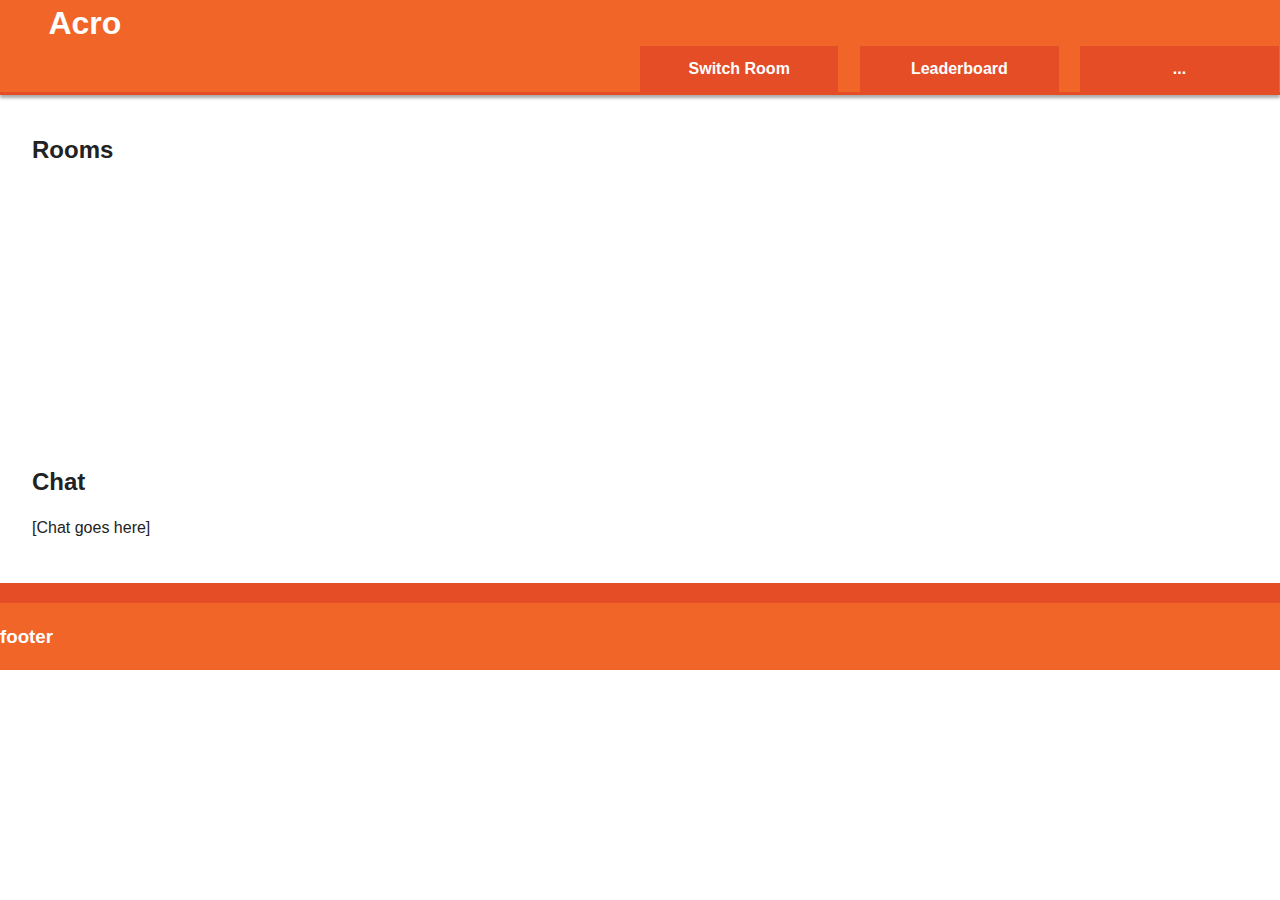
==== index.html @ 98a78e20 "goodies" ====
<!DOCTYPE html>
<!--[if lt IE 7]>      <html class="no-js lt-ie9 lt-ie8 lt-ie7"> <![endif]-->
<!--[if IE 7]>         <html class="no-js lt-ie9 lt-ie8"> <![endif]-->
<!--[if IE 8]>         <html class="no-js lt-ie9"> <![endif]-->
<!--[if gt IE 8]><!--> <html class="no-js"> <!--<![endif]-->
    <head>
        <meta charset="utf-8">
        <meta http-equiv="X-UA-Compatible" content="IE=edge,chrome=1">
        <title></title>
        <meta name="description" content="">
        <meta name="viewport" content="width=device-width">

        <link rel="stylesheet" href="css/normalize.min.css">
        <link rel="stylesheet" href="css/main.css">

        <script src="js/vendor/modernizr-2.6.1-respond-1.1.0.min.js"></script>
    </head>
    <body>
        <!--[if lt IE 7]>
            <p class="chromeframe">You are using an outdated browser. <a href="http://browsehappy.com/">Upgrade your browser today</a> or <a href="http://www.google.com/chromeframe/?redirect=true">install Google Chrome Frame</a> to better experience this site.</p>
        <![endif]-->

        <div class="header-container">
            <header class="wrapper clearfix">
                <h1 class="title">Acro</h1>
                <nav>
                    <ul>
                        <li><a href="#">Switch Room</a></li>
                        <li><a href="#">Leaderboard</a></li>
                        <li><a href="#">...</a></li>
                    </ul>
                </nav>
            </header>
        </div>

        <div class="main-container">
            <div class="main wrapper clearfix">

                <article>
                    <header id="main_header">
						<div id="rooms">
							<h2>Rooms</h2>
						</div>
						<div id="round" style="display:none;">
							<h2 id="category">General</h2>
							<div id="roundTime">
							</div>
							<div id="acronym">
							</div>	

							<div id="answer">
								<input type="text"/>
							</div>
						</div>
						<div id="answers" style="display:none;">
							<h2>Voting Round</h2>
							<div id="votingRoundTime">
							</div>
						</div>
						<div id="gameover" style="display:none;">
							<h2>Winner</h2>
							<h3>Me</h3>
						</div>
						<div id="login" style="display:none;">
							<h2>Enter your username</h2>
							<input type="text" maxlength="10"/>
						</div>
                    </header>
				</article>
				<article class="chat">
                    <header>
                        <h2>Chat</h2>
                        <p>[Chat goes here]</p>
                    </header>			    
				</article>
				<aside id="users" style="display:none;">
                    <h3>Players</h3>
                </aside>
                    <!--footer>
                        <h3>article footer h3</h3>
                        <p>Lorem ipsum dolor sit amet, consectetur adipiscing elit. Aliquam sodales urna non odio egestas tempor. Nunc vel vehicula ante. Etiam bibendum iaculis libero, eget molestie nisl pharetra in. In semper consequat est, eu porta velit mollis nec. Curabitur posuere enim eget turpis feugiat tempor.</p>
                    </footer-->
                </article>

            </div> <!-- #main -->
        </div> <!-- #main-container -->

        <div class="footer-container">
            <footer class="wrapper">
                <h3>footer</h3>
            </footer>
        </div>

        <script src="http://ajax.googleapis.com/ajax/libs/jquery/1.8.2/jquery.min.js"></script>
        <script>window.jQuery || document.write('<script src="js/vendor/jquery-1.8.2.min.js"><\/script>')</script>

        <script src="js/main.js"></script>
    </body>
</html>
---- css/main.css ----
/* ==========================================================================
   HTML5 Boilerplate styles - h5bp.com (generated via initializr.com)
   ========================================================================== */

html,
button,
input,
select,
textarea {
    color: #222;
}

body {
    font-size: 1em;
    line-height: 1.4;
}

::-moz-selection {
    background: #b3d4fc;
    text-shadow: none;
}

::selection {
    background: #b3d4fc;
    text-shadow: none;
}

hr {
    display: block;
    height: 1px;
    border: 0;
    border-top: 1px solid #ccc;
    margin: 1em 0;
    padding: 0;
}

img {
    vertical-align: middle;
}

fieldset {
    border: 0;
    margin: 0;
    padding: 0;
}

textarea {
    resize: vertical;
}

.chromeframe {
    margin: 0.2em 0;
    background: #ccc;
    color: #000;
    padding: 0.2em 0;
}


/* ===== Initializr Styles ==================================================
   Author: Jonathan Verrecchia - verekia.com/initializr/responsive-template
   ========================================================================== */

body {
    font: 16px/26px Helvetica, Helvetica Neue, Arial;
}

/*
.wrapper {
    width: 100%;
    margin: 0 0 0 5%;
}*/

/* ===================
    ALL: Orange Theme
   =================== */

.header-container {
    border-bottom: 3px solid #e44d26;
}

.footer-container,
.main aside {
    border-top: 20px solid #e44d26;
}

.header-container,
.footer-container,
.main aside {
    background: #f16529;
}

.title {
    color: white;
}

/* ==============
    MOBILE: Menu
   ============== */

nav ul {
    margin: 0;
    padding: 0;
}

nav a {
    display: block;
    margin-bottom: 10px;
    padding: 15px 0;

    text-align: center;
    text-decoration: none;
    font-weight: bold;

    color: white;
    background: #e44d26;
}

nav a:hover,
nav a:visited {
    color: white;
}

nav a:hover {
    text-decoration: underline;
}

/* ==============
    MOBILE: Main
   ============== */

.main {
    padding: 10px 0;
}

.main article h1 {
    font-size: 2em;
}

article {
	margin: 2em;
	height: 50%;
}

.chat article {
	float:left;
	width:75%;
}

#users { 
	width:15%; margin:0}

.main aside {
    color: white;
    padding: 10px;
}

.footer-container footer {
    color: white;
    padding: 2px 0;
}

/* ===============
    ALL: IE Fixes
   =============== */

.ie7 .title {
    padding-top: 20px;
}

/* ==========================================================================
   Author's custom styles
   ========================================================================== */















/* ==========================================================================
   Media Queries
   ========================================================================== */

@media only screen and (min-width: 480px) {

/* ====================
    INTERMEDIATE: Menu
   ==================== */

   .title {
       float: left;
		margin: 0 0 0 3%;
		padding: 10px;
		width:100%;
   }

    nav a {
        float: left;
        width: 27%;
        margin: 0 1.7%;
        padding: 10px 2%;
        margin-bottom: 0;
    }

    nav li:first-child a {
        margin-left: 0;
    }

    nav li:last-child a {
        margin-right: 0;
    }

/* ========================
    INTERMEDIATE: IE Fixes
   ======================== */

    nav ul li {
        display: inline;
    }

    .oldie nav a {
        margin: 0 0.7%;
    }
}

@media only screen and (min-width: 768px) {

/* ====================
    WIDE: CSS3 Effects
   ==================== */

    .header-container,
    .main aside {
        -webkit-box-shadow: 0 3px 3px #aaa;
           -moz-box-shadow: 0 3px 3px #aaa;
                box-shadow: 0 3px 3px #aaa;
    }

/* ============
    WIDE: Menu
   ============ */

    .title {
        float: left;
		margin: 0 0 0 3%;
		padding: 10px;
    }

    nav {
        float: right;
        width: 50%;
    }

/* ============
    WIDE: Main
   ============ */

    .main article {
        width: 93%;
		
    }

    .main aside {
        float: right;
        width: 28%;
    }
}



/* ==========================================================================
   Helper classes
   ========================================================================== */

.ir {
    background-color: transparent;
    border: 0;
    overflow: hidden;
    *text-indent: -9999px;
}

.ir:before {
    content: "";
    display: block;
    width: 0;
    height: 100%;
}

.hidden {
    display: none !important;
    visibility: hidden;
}

.visuallyhidden {
    border: 0;
    clip: rect(0 0 0 0);
    height: 1px;
    margin: -1px;
    overflow: hidden;
    padding: 0;
    position: absolute;
    width: 1px;
}

.visuallyhidden.focusable:active,
.visuallyhidden.focusable:focus {
    clip: auto;
    height: auto;
    margin: 0;
    overflow: visible;
    position: static;
    width: auto;
}

.invisible {
    visibility: hidden;
}

.clearfix:before,
.clearfix:after {
    content: " ";
    display: table;
}

.clearfix:after {
    clear: both;
}

.clearfix {
    *zoom: 1;
}

/* ==========================================================================
   Print styles
   ========================================================================== */

@media print {
    * {
        background: transparent !important;
        color: #000 !important; /* Black prints faster: h5bp.com/s */
        box-shadow:none !important;
        text-shadow: none !important;
    }

    a,
    a:visited {
        text-decoration: underline;
    }

    a[href]:after {
        content: " (" attr(href) ")";
    }

    abbr[title]:after {
        content: " (" attr(title) ")";
    }

    /*
     * Don't show links for images, or javascript/internal links
     */

    .ir a:after,
    a[href^="javascript:"]:after,
    a[href^="#"]:after {
        content: "";
    }

    pre,
    blockquote {
        border: 1px solid #999;
        page-break-inside: avoid;
    }

    thead {
        display: table-header-group; /* h5bp.com/t */
    }

    tr,
    img {
        page-break-inside: avoid;
    }

    img {
        max-width: 100% !important;
    }

    @page {
        margin: 0.5cm;
    }

    p,
    h2,
    h3 {
        orphans: 3;
        widows: 3;
    }

    h2,
    h3 {
        page-break-after: avoid;
    }
}
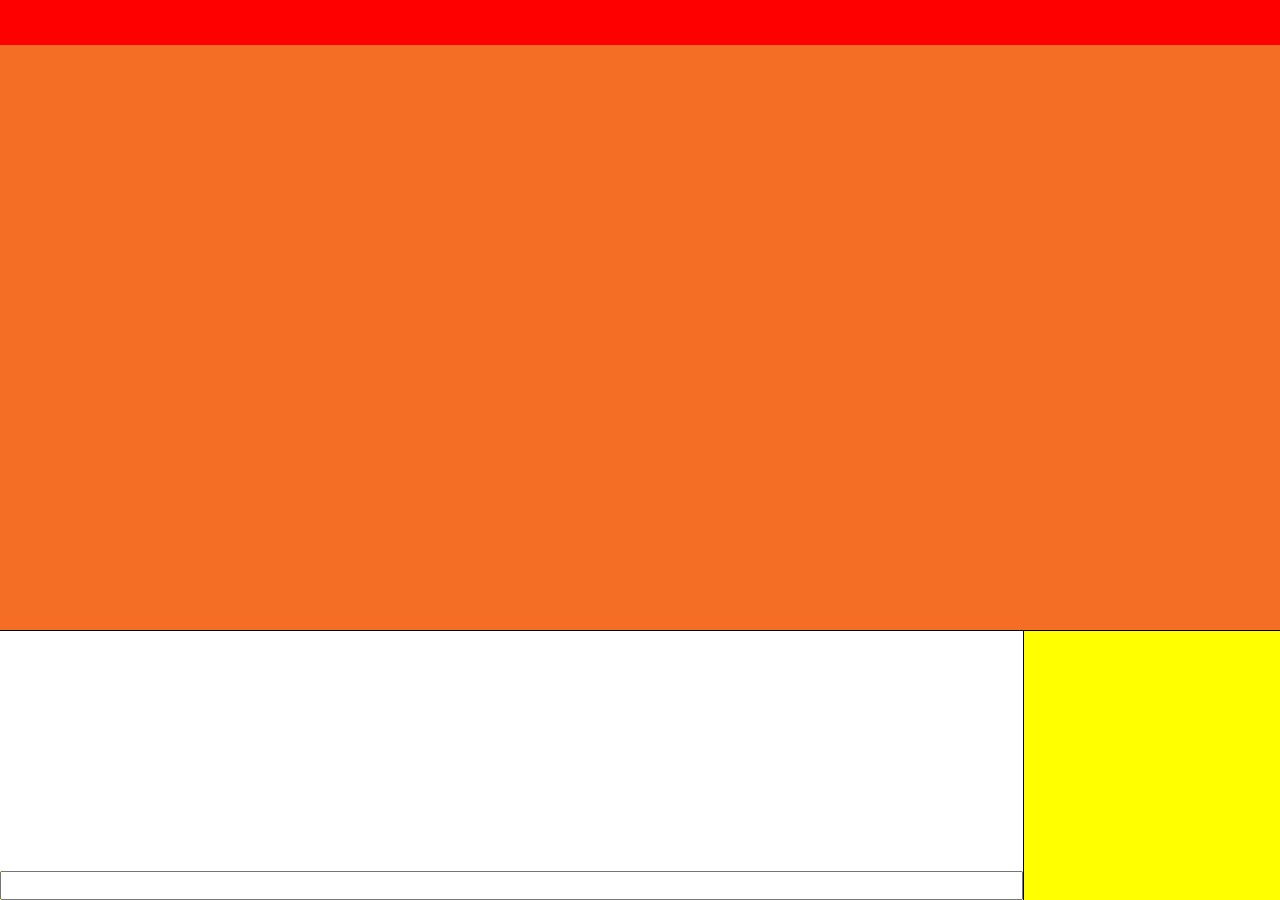
==== commit 4b85e1ea: "goods" ====
--- a/index.html
+++ b/index.html
@@ -1,99 +1,863 @@
-<!DOCTYPE html>
-<!--[if lt IE 7]>      <html class="no-js lt-ie9 lt-ie8 lt-ie7"> <![endif]-->
-<!--[if IE 7]>         <html class="no-js lt-ie9 lt-ie8"> <![endif]-->
-<!--[if IE 8]>         <html class="no-js lt-ie9"> <![endif]-->
-<!--[if gt IE 8]><!--> <html class="no-js"> <!--<![endif]-->
-    <head>
-        <meta charset="utf-8">
-        <meta http-equiv="X-UA-Compatible" content="IE=edge,chrome=1">
-        <title></title>
-        <meta name="description" content="">
-        <meta name="viewport" content="width=device-width">
-
-        <link rel="stylesheet" href="css/normalize.min.css">
-        <link rel="stylesheet" href="css/main.css">
-
-        <script src="js/vendor/modernizr-2.6.1-respond-1.1.0.min.js"></script>
-    </head>
-    <body>
-        <!--[if lt IE 7]>
-            <p class="chromeframe">You are using an outdated browser. <a href="http://browsehappy.com/">Upgrade your browser today</a> or <a href="http://www.google.com/chromeframe/?redirect=true">install Google Chrome Frame</a> to better experience this site.</p>
-        <![endif]-->
-
-        <div class="header-container">
-            <header class="wrapper clearfix">
-                <h1 class="title">Acro</h1>
-                <nav>
-                    <ul>
-                        <li><a href="#">Switch Room</a></li>
-                        <li><a href="#">Leaderboard</a></li>
-                        <li><a href="#">...</a></li>
-                    </ul>
-                </nav>
-            </header>
-        </div>
-
-        <div class="main-container">
-            <div class="main wrapper clearfix">
-
-                <article>
-                    <header id="main_header">
-						<div id="rooms">
-							<h2>Rooms</h2>
-						</div>
-						<div id="round" style="display:none;">
-							<h2 id="category">General</h2>
-							<div id="roundTime">
-							</div>
-							<div id="acronym">
-							</div>	
-
-							<div id="answer">
-								<input type="text"/>
-							</div>
-						</div>
-						<div id="answers" style="display:none;">
-							<h2>Voting Round</h2>
-							<div id="votingRoundTime">
-							</div>
-						</div>
-						<div id="gameover" style="display:none;">
-							<h2>Winner</h2>
-							<h3>Me</h3>
-						</div>
-						<div id="login" style="display:none;">
-							<h2>Enter your username</h2>
-							<input type="text" maxlength="10"/>
-						</div>
-                    </header>
-				</article>
-				<article class="chat">
-                    <header>
-                        <h2>Chat</h2>
-                        <p>[Chat goes here]</p>
-                    </header>			    
-				</article>
-				<aside id="users" style="display:none;">
-                    <h3>Players</h3>
-                </aside>
-                    <!--footer>
-                        <h3>article footer h3</h3>
-                        <p>Lorem ipsum dolor sit amet, consectetur adipiscing elit. Aliquam sodales urna non odio egestas tempor. Nunc vel vehicula ante. Etiam bibendum iaculis libero, eget molestie nisl pharetra in. In semper consequat est, eu porta velit mollis nec. Curabitur posuere enim eget turpis feugiat tempor.</p>
-                    </footer-->
-                </article>
-
-            </div> <!-- #main -->
-        </div> <!-- #main-container -->
-
-        <div class="footer-container">
-            <footer class="wrapper">
-                <h3>footer</h3>
-            </footer>
-        </div>
-
-        <script src="http://ajax.googleapis.com/ajax/libs/jquery/1.8.2/jquery.min.js"></script>
-        <script>window.jQuery || document.write('<script src="js/vendor/jquery-1.8.2.min.js"><\/script>')</script>
-
-        <script src="js/main.js"></script>
-    </body>
-</html>
+<html>
+<head>
+	<style>
+		body {
+			margin: 0;
+			padding: 0;
+		}
+		top {
+			background-color:red;
+			display:block;
+			height: 5%;
+		}
+		footer {
+			display:block;
+			height:0%;
+			background-color:black;
+		}
+		content {
+			background-color:orange;			
+			display:block;
+			height: 65%;
+		}
+		
+		content round {
+			background-color: #F56E25;
+			display:block;
+			height:100%;
+			right:0;
+			left:0;
+			height:100%;
+			overflow: scroll;
+		}
+		
+		content round answers {
+			display:block;
+			padding: 1em;
+		}
+		
+		content round faceoffanswers {
+			display: block;
+			height: 60%;
+		}
+		
+		content round faceofftotals {
+			display:block;
+			height:25%;
+			padding: 0;
+		}
+		content round faceofftotals cham {
+			display:block;
+			width:100%;
+			margin-left:auto;
+			margin-right:auto;
+		}
+		
+		
+		totall {
+			padding:0;
+			border: 0;
+			display:table;
+			height:100%;
+			width:50%;
+			float:left;
+			overflow:hidden;
+			background-color: red;			
+		}
+		
+		totalscore {
+			display:table-cell;
+			vertical-align: middle;
+			text-align:center;
+			width: 20%;
+			height: 100%;
+			box-sizing:border-box;
+			font-size: 225%;
+			border: 1px solid;
+		}
+		
+		totalname {
+			background-color: white;			
+			display: table-cell;
+			vertical-align: middle;
+			width:100%;
+			height:100%;
+			font-size: 200%;
+			padding-left: 1em;
+		}
+		
+		totalname p {
+			   vertical-align: middle; 
+		}
+		totalr {
+			padding:0;
+			border: 0;
+			height:100%;
+			width:50%;
+			float:right;
+			display:table;
+			overflow:hidden;
+			background-color: red;
+			
+		}
+		
+		content round faceoffanswers {
+			
+			
+		}
+		
+		spacermaker {
+			height: 7%;
+			display:block;
+		}
+		
+		content round faceoffanswers faceoffanswer {
+			box-sizing: border-box;
+		    -moz-box-sizing: border-box;
+		    -webkit-box-sizing: border-box;
+			display:table;
+			height: 40%;
+			width:75%;
+			margin-left:auto;
+			margin-right:auto;
+			
+			background-color:magenta;
+			border: 0.1em transparent solid;
+		}
+		
+		content round faceoffanswers faceoffanswer:hover {
+			border: 0.1em black solid;
+		}
+		
+		content round faceoffanswers faceoffanswer score {
+			display:table-cell;
+			height: 100%;
+			width: 15%;
+			font-size: 180%;
+			text-align: center;
+			vertical-align: middle;
+			background-color:purple;
+			
+		}
+		
+		content round faceoffanswers faceoffanswer username {
+			display:table-cell;
+			height: 100%;
+			width: 20%;
+			font-size: 180%;
+			text-align: center;
+			vertical-align: middle;
+			background-color:red;
+		}
+		
+		content round faceoffanswers faceoffanswer faceoffacroanswer {
+			display:table-cell;			
+			height: 100%;
+			background-color:blue;
+			vertical-align: middle;
+			padding-left: 2em;
+			font-size: 170%;
+		}
+		
+		content round answers answer {
+			display:table;
+			margin-top:0;
+			margin-bottom:0;
+		}
+		
+		content round answers answer points {
+						display: table-cell;
+			width: 10%;
+			overflow: hidden;
+			white-space: nowrap;
+			text-overflow: ellipsis;
+		}
+		
+
+		content round answers answer username {
+			display: table-cell;
+			width: 14%;
+			color: yellow;
+			overflow: hidden;
+			white-space: nowrap;
+			text-overflow: ellipsis;
+		}
+		
+		content round answers answer winner {
+			display: table-cell;
+			width: 20px;
+			height: 28px;
+			 vertical-align: middle;
+			background: url('img/trophy.png') center;
+		}
+		
+		acroanswer {
+			display: table-cell;
+			 vertical-align: middle;
+			cursor: pointer;
+			padding: 0.1em;
+		}
+		
+		acroanswer:hover {
+			padding: 0;
+			border: 0.1em black solid;
+		}
+		
+		.my_answer {
+			border: 0.1em red solid;
+		}
+		
+		.answer_selected {
+			padding: 0;
+			border: 0.1em green solid;
+		}
+		
+		content round answers answer bonus {
+			display: table-cell;			
+			width: 44px;
+			height:28px;
+			 vertical-align: middle;
+			background: url('img/checkeredflag.png')
+		}
+		
+		content round answers answer votedForWinner {
+			display: table-cell;			
+			width: 28px;
+			height:28px;
+			 vertical-align: middle;
+			background: url('img/star.svg')
+		}
+		
+		content round timer {
+			display:block;
+			width:100%;
+			height: 15%;
+			background-color: blue;
+		}
+		
+		content round timer text {
+			display:inline-block;
+			font-size: 200%;
+			background-color:yellow;
+			right:0	;
+		}
+		
+		content round timer div {
+			display:inline-block;
+			width:50%;
+		}
+		
+		content round acro {
+			display:block;
+			background-color: green;
+			text-align: center;
+			margin-left: auto;
+			margin-right: auto;
+			padding-top: 1%;
+			padding-bottom: 1%;
+			width:100%;
+			font-size: 315%;
+			letter-spacing:1em;
+			text-shadow:#fff 0px 1px 0, #000 0 -1px 0;
+		}
+		
+		content round answer {
+			margin-top: 2%;
+			margin-bottom: 2%	;
+			margin-left:1%;
+			margin-right:1%;
+			display:block;
+		}
+		
+		content round wrapper {
+			display: table;
+			width:100%;
+			height:100%;
+		}
+		
+		content round waitingwrapper {
+			display: table;
+			width:100%;
+			height:85%;
+		}
+		
+		content round waitingwrapper d waiting {
+			font-size: 300%;
+			display:block;
+			text-align:center;
+		}
+		
+		d {
+			display:table-cell;
+			vertical-align: middle;
+		}
+		content round wrapper d requestusername {
+			font-size: 300%;
+			
+			display:block;
+			text-align: center;
+		}
+		
+		content round wrapper d inputcont {
+			display:block;
+			margin-left:auto;
+			margin-right:auto;
+			width:50%;
+			background-color:red;
+		}
+		content round wrapper d inputcont input {
+			width: 100%;
+			font-size: 300%;
+			text-align:center;
+			padding: 1%;
+		}
+		
+		content round answer received {
+			text-align:center;
+			display:block;
+			width:100%;
+			/*visibility:hidden;*/
+		}
+		
+		content round answer input {
+			text-align: center;
+			display:block;
+			padding-top:1%;
+			padding-bottom:1%;
+			width: 100%;
+			font-size: 225%;
+			letter-spacing:-.01em;
+		}
+		
+		chat {
+			background-color:white;			
+			display:block;
+			box-sizing: border-box;
+		    -moz-box-sizing: border-box;
+		    -webkit-box-sizing: border-box;
+			border-top: .1em solid black;
+			height: 30%;
+		}
+		
+		chat lines {
+			position:relative;
+			box-sizing: border-box;
+		    -moz-box-sizing: border-box;
+		    -webkit-box-sizing: border-box;			
+			float:left;
+			width:80%;
+			height:100%;
+			border-right: 0.1em black solid;
+			display:block;
+			overflow:scroll;
+		}
+		
+		chat lines inputbox {	
+			position:absolute;
+			left:0;
+			bottom:0;
+			height: 1.8em;
+			width: 100%;
+			overflow:scroll;
+			background-color: yellow;
+			box-sizing: border-box;
+		    -moz-box-sizing: border-box;
+		    -webkit-box-sizing: border-box;
+		}
+		
+		chat lines inputbox input {
+			width:100%;
+			height:100%;
+			padding-left:1em;
+			padding-right:1em;
+		}
+		
+		chat lines line {
+			padding-left: 8px;
+			padding-right: 15px;
+			display:block;
+			line-height: 125%;
+		}
+		
+		chat lines line username {
+			display: inline-block;
+			color: red;
+			padding-right: .1em;
+		}
+		
+		chat lines line username:after {
+			content:":";
+		}
+		
+		chat lines line message {
+			color: blue;
+		}
+		
+		chat lines line message.center {
+			display:block;
+			font-style: italic;
+			text-align:center;
+		}
+		
+		chat users {
+			float: right;
+			display:block;
+			width: 20%;
+			height:100%;
+			padding: .5em;
+			box-sizing: border-box;
+		    -moz-box-sizing: border-box;
+		    -webkit-box-sizing: border-box;
+			top:0;
+			bottom:0;
+			background-color: yellow;
+			overflow:scroll;
+		}
+		
+		chat users user {
+			display: block;
+		}
+		
+		chat users user score {
+			display: inline-block;
+			width: 10%;
+		}
+		
+		chat users user name {
+			width: 90%;
+			overflow: hidden;
+			white-space: nowrap;
+			text-overflow: ellipsis;
+		}
+		
+		content round ad_container {
+			display:table;
+			height:100%;
+			margin-left:auto;
+			margin-right:auto;
+		}
+		
+		content round ad_container ad {
+			display:table-cell;
+			vertical-align:middle;
+
+		}
+		
+		.hide {
+			visibility: hidden;
+		}
+		
+		.gone {
+			display: none;
+		}
+		
+		.meter { 
+					height: 20px;  /* Can be anything */
+					position: relative;
+					background: #555;
+					-moz-border-radius: 25px;
+					-webkit-border-radius: 25px;
+					border-radius: 25px;
+					padding: 10px;
+					-webkit-box-shadow: inset 0 -1px 1px rgba(255,255,255,0.3);
+					-moz-box-shadow   : inset 0 -1px 1px rgba(255,255,255,0.3);
+					box-shadow        : inset 0 -1px 1px rgba(255,255,255,0.3);
+				}
+				.meter > span {
+					display: block;
+					height: 100%;
+					   -webkit-border-top-right-radius: 8px;
+					-webkit-border-bottom-right-radius: 8px;
+					       -moz-border-radius-topright: 8px;
+					    -moz-border-radius-bottomright: 8px;
+					           border-top-right-radius: 8px;
+					        border-bottom-right-radius: 8px;
+					    -webkit-border-top-left-radius: 20px;
+					 -webkit-border-bottom-left-radius: 20px;
+					        -moz-border-radius-topleft: 20px;
+					     -moz-border-radius-bottomleft: 20px;
+					            border-top-left-radius: 20px;
+					         border-bottom-left-radius: 20px;
+					background-color: rgb(43,194,83);
+					background-image: -webkit-gradient(
+					  linear,
+					  left bottom,
+					  left top,
+					  color-stop(0, rgb(43,194,83)),
+					  color-stop(1, rgb(84,240,84))
+					 );
+					background-image: -moz-linear-gradient(
+					  center bottom,
+					  rgb(43,194,83) 37%,
+					  rgb(84,240,84) 69%
+					 );
+					-webkit-box-shadow: 
+					  inset 0 2px 9px  rgba(255,255,255,0.3),
+					  inset 0 -2px 6px rgba(0,0,0,0.4);
+					-moz-box-shadow: 
+					  inset 0 2px 9px  rgba(255,255,255,0.3),
+					  inset 0 -2px 6px rgba(0,0,0,0.4);
+					box-shadow: 
+					  inset 0 2px 9px  rgba(255,255,255,0.3),
+					  inset 0 -2px 6px rgba(0,0,0,0.4);
+					position: relative;
+					overflow: hidden;
+				}
+				.meter > span:after, .animate > span > span {
+					content: "";
+					position: absolute;
+					top: 0; left: 0; bottom: 0; right: 0;
+					background-image: 
+					   -webkit-gradient(linear, 0 0, 100% 100%, 
+					      color-stop(.25, rgba(255, 255, 255, .2)), 
+					      color-stop(.25, transparent), color-stop(.5, transparent), 
+					      color-stop(.5, rgba(255, 255, 255, .2)), 
+					      color-stop(.75, rgba(255, 255, 255, .2)), 
+					      color-stop(.75, transparent), to(transparent)
+					   );
+					background-image: 
+						-moz-linear-gradient(
+						  -45deg, 
+					      rgba(255, 255, 255, .2) 25%, 
+					      transparent 25%, 
+					      transparent 50%, 
+					      rgba(255, 255, 255, .2) 50%, 
+					      rgba(255, 255, 255, .2) 75%, 
+					      transparent 75%, 
+					      transparent
+					   );
+					z-index: 1;
+					-webkit-background-size: 50px 50px;
+					-moz-background-size: 50px 50px;
+					-webkit-animation: move 2s linear infinite;
+					   -webkit-border-top-right-radius: 8px;
+					-webkit-border-bottom-right-radius: 8px;
+					       -moz-border-radius-topright: 8px;
+					    -moz-border-radius-bottomright: 8px;
+					           border-top-right-radius: 8px;
+					        border-bottom-right-radius: 8px;
+					    -webkit-border-top-left-radius: 20px;
+					 -webkit-border-bottom-left-radius: 20px;
+					        -moz-border-radius-topleft: 20px;
+					     -moz-border-radius-bottomleft: 20px;
+					            border-top-left-radius: 20px;
+					         border-bottom-left-radius: 20px;
+					overflow: hidden;
+				}
+
+				.animate > span:after {
+					display: none;
+				}
+
+				@-webkit-keyframes move {
+				    0% {
+				       background-position: 0 0;
+				    }
+				    100% {
+				       background-position: 50px 50px;
+				    }
+				}
+
+				.orange > span {
+					background-color: #f1a165;
+					background-image: -moz-linear-gradient(top, #f1a165, #f36d0a);
+					background-image: -webkit-gradient(linear,left top,left bottom,color-stop(0, #f1a165),color-stop(1, #f36d0a));
+					background-image: -webkit-linear-gradient(#f1a165, #f36d0a); 
+				}
+
+				.red > span {
+					background-color: #f0a3a3;
+					background-image: -moz-linear-gradient(top, #f0a3a3, #f42323);
+					background-image: -webkit-gradient(linear,left top,left bottom,color-stop(0, #f0a3a3),color-stop(1, #f42323));
+					background-image: -webkit-linear-gradient(#f0a3a3, #f42323);
+				}
+
+				.nostripes > span > span, .nostripes > span:after {
+					-webkit-animation: none;
+					background-image: none;
+				}
+	</style>
+	
+	<title>Acro</title>
+	
+
+</head>
+<body>
+	
+	<top>
+
+	</top>
+	<content>
+		<round class="gone" id="waiting">
+			<timer class='hide'>
+				<!--div class="meter orange nostripes">
+					<span style="width: 22%">
+				</div-->	
+				<text class='hide'>
+					60s
+				</text>
+			</timer>
+			<waitingwrapper>
+				<d>
+					<waiting>Waiting for the round to finish</waiting>
+				</d>
+			</waitingwrapper>
+		</round>
+		<round class="gone" id="waiting_for_players">
+			<timer>
+				<!--div class="meter orange nostripes">
+					<span style="width: 22%">
+				</div-->	
+				<text>
+					60s
+				</text>
+			</timer>
+			<waitingwrapper>
+				<d>
+					<waiting id="waiting_needed">Waiting for more players...</waiting>
+				</d>
+			</waitingwrapper>
+		</round>
+		<round id="make_acronym" class="gone">
+			<timer>
+				<!--div class="meter orange nostripes">
+					<span style="width: 22%">
+				</div-->	
+				<text>
+					60s
+				</text>
+			</timer>
+			<acro>ABCDEFG</acro>
+
+			<answer>			
+				<received>Answer Received at 10.33s</received>	
+				<input type="text" maxlength=100/>
+			</answer>
+		</round>
+		<round class="gone" id="login">
+			<wrapper>
+			<d><requestusername>Enter a username</requestusername>
+			<inputcont>
+				<input type="text" maxlength=14/>
+			</inputcont>
+			</d>
+			</wrapper>
+		</round>
+		<round id="faceoff_round" class="gone">
+			<timer>
+				<text>
+					60s
+				</text>
+			</timer>
+			<faceoffanswers>
+				<spacermaker>
+				</spacermaker>
+				<faceoffanswer>
+					<score class="hide">10</score>
+					<username>Ryan</username>
+					<faceoffacroanswer>I like to poop here</faceoffacroanswer>
+				</faceoffanswer>	
+				<spacermaker>
+				</spacermaker>
+				<faceoffanswer>
+					<score class="hide">10</score>
+					<username>Porkey Nuts</username>
+					<faceoffacroanswer>I like to poop herz</faceoffacroanswer>
+				</faceoffanswer>
+			</faceoffanswers>
+			<faceofftotals>
+				<cham>
+				<totall><totalscore>15</totalscore><totalname><p>Ryan</p></totalname></totall>
+				<totalr><totalscore>17</totalscore><totalname><p>Kevin Rickshaw</p></totalname></totalr>
+				</cham>
+			</faceofftotals>
+		</round>
+		<round id="faceoff_losers">
+			<ad_container>
+				<ad>
+				<iframe id="ytplayer" type="text/html" width="640" height="360"
+				src="http://www.youtube.com/embed/GI2_afgcMms?controls=0&modestbranding=1&showinfo=0&theme=light"
+				frameborder="0" allowfullscreen></iframe>
+
+				    <script type="text/javascript" src="http://www.youtube.com/iframe_api"></script>
+				
+					</ad>
+				</ad_container>
+		</round>
+		<round id="vote_answers" class="gone">
+			<timer>
+				<!--div class="meter orange nostripes">
+					<span style="width: 22%">
+				</div-->	
+				<text>
+					60s
+				</text>
+			</timer>
+			<answers>
+				<answer>
+					<username class="hide">Ryan</username>
+					<winner class="hide">r</winner>
+					<bonus></bonus>
+					<votedForWinner></votedForWinner>
+					<acroanswer class="selected">I like to poop on tracks.  Most of the time this is alright. Oh god this is a lot of space i wish it would word wrap already.  </acroanswer>
+				</answer>
+				<answer>
+					<username>Ryan</username>
+					<winner>r</winner>
+					<bonus></bonus>
+					<votedForWinner></votedForWinner>
+					<acroanswer>I like to poop on tracks.  Most of the time this is alright. Oh god this is a lot of space i wish it would word wrap already.  </acroanswer>
+				</answer>
+				<answer>
+					<username>Ryan</username>
+					<winner>r</winner>
+					<bonus></bonus>
+					<votedForWinner></votedForWinner>
+					<acroanswer>I like to poop on tracks.  Most of the time this is alright. Oh god this is a lot of space i wish it would word wrap already.  </acroanswer>
+				</answer>
+				<answer>
+					<username>Ryan</username>
+					<winner>r</winner>
+					<bonus></bonus>
+					<votedForWinner></votedForWinner>
+					<acroanswer>I like to poop on tracks.  Most of the time this is alright. Oh god this is a lot of space i wish it would word wrap already.  </acroanswer>
+				</answer>
+				<answer>
+					<username>Ryan</username>
+					<winner>r</winner>
+					<bonus></bonus>
+					<votedForWinner></votedForWinner>
+					<acroanswer>I like to poop on tracks.  Most of the time this is alright. Oh god this is a lot of space i wish it would word wrap already.  </acroanswer>
+				</answer>
+				<answer>
+					<username>Ryan</username>
+					<winner>r</winner>
+					<bonus></bonus>
+					<votedForWinner></votedForWinner>
+					<acroanswer>I like to poop on tracks.  Most of the time this is alright. Oh god this is a lot of space i wish it would word wrap already.  </acroanswer>
+				</answer>
+				<answer>
+					<username>Ryan McenBoysss s</username>
+					<winner>r</winner>
+					<bonus></bonus>
+					<votedForWinner></votedForWinner>
+					<acroanswer>I like to poop on tracks.  Most of the time this is alright. Oh god this is a lot of space i wish it would word wrap already.  </acroanswer>
+				</answer>
+				<answer>
+					<points>2</points>
+					<username>Ryan</username>
+					<winner>r</winner>
+					<bonus></bonus>
+					<votedForWinner></votedForWinner>
+					<acroanswer>I like to poop on tracks.  Most of the time this is alright. Oh god this is a lot of space i wish it would word wrap already.  </acroanswer>
+				</answer>
+				<answer>
+					<username>Ryan</username>
+					<winner>r</winner>
+					<bonus></bonus>
+					<votedForWinner></votedForWinner>
+					<acroanswer>I like to poop on tracks.  Most of the time this is alright. Oh god this is a lot of space i wish it would word wrap already.  </acroanswer>
+				</answer>
+			</answers>
+		</round>	
+	</content>
+	<chat>
+		<lines>
+			<!-- 			<line><username>snooplsm</username><message>here we go, this is the message that never ends it keeps on going on and on my friends.  Some people just started singing it not knowing what it was.</message></line>
+			<line><username>daniel</username><message>p</message></line>
+			<line><message class="center">Nick joined</message></line>
+<line><username>snooplsm</username><message>here we go, this is the message that never ends it keeps on going on and on my friends.  Some people just started singing it not knowing what it was.</message></line>
+			<line><username>daniel</username><message>p</message></line>
+			<line><username>snooplsm</username><message>here we go, this is the message that never ends it keeps on going on and on my friends.  Some people just started singing it not knowing what it was.</message></line>
+			<line><username>daniel</username><message>p</message></line>
+			<line><username>snooplsm</username><message>here we go, this is the message that never ends it keeps on going on and on my friends.  Some people just started singing it not knowing what it was.</message></line>
+			<line><username>daniel</username><message>p</message></line>
+			<line><username>snooplsm</username><message>here we go, this is the message that never ends it keeps on going on and on my friends.  Some people just started singing it not knowing what it was.</message></line>
+			<line><username>daniel</username><message>p</message></line>
+			<line><username>snooplsm</username><message>here we go, this is the message that never ends it keeps on going on and on my friends.  Some people just started singing it not knowing what it was.</message></line>
+			<line><username>daniel</username><message>p</message></line>
+			<line><username>snooplsm</username><message>here we go, this is the message that never ends it keeps on going on and on my friends.  Some people just started singing it not knowing what it was.</message></line>
+			<line><username>daniel</username><message>p</message></line> -->
+			<inputbox>
+				<input type="text" maxlength=200/>
+			</inputbox>
+		</lines>
+		<users>
+			<!-- <user>
+				<score>10</score>
+				<name>Ryan</score>
+			</user>
+			<user>
+				<score>10</score>
+				<name>James Von Vinkle</score>
+			</user>
+			<user>
+				<score>10</score>
+				<name>Ryan</score>
+			</user>
+			<user>
+				<score>10</score>
+				<name>James Von Vinkle</score>
+			</user>
+			<user>
+				<score>10</score>
+				<name>Ryan</score>
+			</user>
+			<user>
+				<score>10</score>
+				<name>James Von Vinkle</score>
+			</user>
+			<user>
+				<score>10</score>
+				<name>Ryan</score>
+			</user>
+			<user>
+				<score>10</score>
+				<name>James Von Vinkle</score>
+			</user>
+			<user>
+				<score>10</score>
+				<name>Ryan</score>
+			</user>
+			<user>
+				<score>10</score>
+				<name>James Von Vinkle</score>
+			</user>
+			<user>
+				<score>10</score>
+				<name>Ryan</score>
+			</user>
+			<user>
+				<score>10</score>
+				<name>James Von Vinkle</score>
+			</user>
+			<user>
+				<score>10</score>
+				<name>Ryan</score>
+			</user>
+			<user>
+				<score>10</score>
+				<name>James Von Vinkle</score>
+			</user> -->
+		</users>
+	</chat>
+	
+	<audio id="round_music" preload="auto">
+		<source src="audio/round_music.m4a" type="audio/m4a">
+		<source src="audio/round_music.mp3" type="audio/mp3">
+	</audio>
+	<audio id="welcome" preload="auto">
+		<source src="audio/welcome_to_acro.m4a" type="audio/m4a">
+		<source src="audio/welcome_to_acro.mp3" type="audio/mp3">
+	</audio>
+	<audio id="voting_music" preload="auto">
+		<source src="audio/voting_music.m4a" type="audio/m4a">
+		<source src="audio/voting_music.mp3" type="audio/mp3">
+	</audio>
+	
+	<script src="http://ajax.googleapis.com/ajax/libs/jquery/1.8.2/jquery.min.js"></script>
+    <script>window.jQuery || document.write('<script src="js/vendor/jquery-1.8.2.min.js"><\/script>')</script>
+	<script type="text/javascript" src="js/main.js"></script>
+    
+</body>
+</html>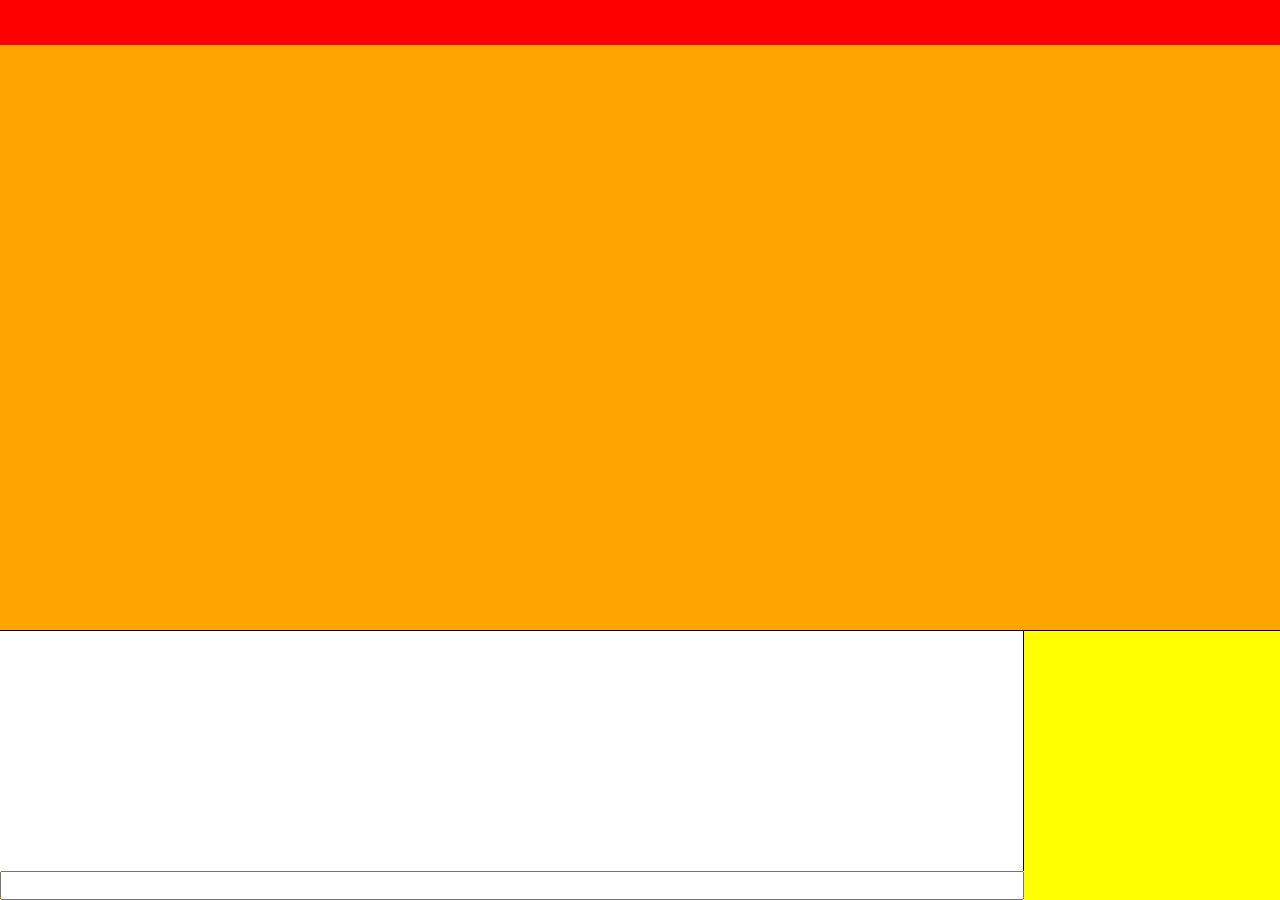
==== commit 5d35f325: "scroll fix" ====
--- a/index.html
+++ b/index.html
@@ -339,20 +339,30 @@
 			height: 30%;
 		}
 		
-		chat lines {
+		chat spot {
 			position:relative;
 			box-sizing: border-box;
 		    -moz-box-sizing: border-box;
-		    -webkit-box-sizing: border-box;			
+		    -webkit-box-sizing: border-box;
+			float:left;			
+			width:80%;
+			height:100%;
+
+		}
+		chat spot lines {		
+			box-sizing: border-box;
+		    -moz-box-sizing: border-box;
+		    -webkit-box-sizing: border-box;
+			border-right: 0.1em black solid;
+			width:100%;
+			display:block;
+			height:100%;
+			padding-bottom: 1.85em;
+			overflow:scroll;
 			float:left;
-			width:80%;
-			height:100%;
-			border-right: 0.1em black solid;
-			display:block;
-			overflow:scroll;
-		}
-		
-		chat lines inputbox {	
+		}
+		
+		chat spot inputbox {	
 			position:absolute;
 			left:0;
 			bottom:0;
@@ -365,35 +375,35 @@
 		    -webkit-box-sizing: border-box;
 		}
 		
-		chat lines inputbox input {
+		chat spot inputbox input {
 			width:100%;
 			height:100%;
 			padding-left:1em;
 			padding-right:1em;
 		}
 		
-		chat lines line {
+		chat spot lines line {
 			padding-left: 8px;
 			padding-right: 15px;
 			display:block;
 			line-height: 125%;
 		}
 		
-		chat lines line username {
+		chat spot lines line username {
 			display: inline-block;
 			color: red;
 			padding-right: .1em;
 		}
 		
-		chat lines line username:after {
+		chat spot lines line username:after {
 			content:":";
 		}
 		
-		chat lines line message {
+		chat spot lines line message {
 			color: blue;
 		}
 		
-		chat lines line message.center {
+		chat spot lines line message.center {
 			display:block;
 			font-style: italic;
 			text-align:center;
@@ -672,7 +682,7 @@
 				</cham>
 			</faceofftotals>
 		</round>
-		<round id="faceoff_losers">
+		<round id="faceoff_losers" class="gone">
 			<ad_container>
 				<ad>
 				<iframe id="ytplayer" type="text/html" width="640" height="360"
@@ -762,6 +772,7 @@
 		</round>	
 	</content>
 	<chat>
+		<spot>
 		<lines>
 			<!-- 			<line><username>snooplsm</username><message>here we go, this is the message that never ends it keeps on going on and on my friends.  Some people just started singing it not knowing what it was.</message></line>
 			<line><username>daniel</username><message>p</message></line>
@@ -778,10 +789,11 @@
 			<line><username>daniel</username><message>p</message></line>
 			<line><username>snooplsm</username><message>here we go, this is the message that never ends it keeps on going on and on my friends.  Some people just started singing it not knowing what it was.</message></line>
 			<line><username>daniel</username><message>p</message></line> -->
-			<inputbox>
-				<input type="text" maxlength=200/>
-			</inputbox>
 		</lines>
+		<inputbox>
+			<input type="text" maxlength=200/>
+		</inputbox>
+		</spot>
 		<users>
 			<!-- <user>
 				<score>10</score>
